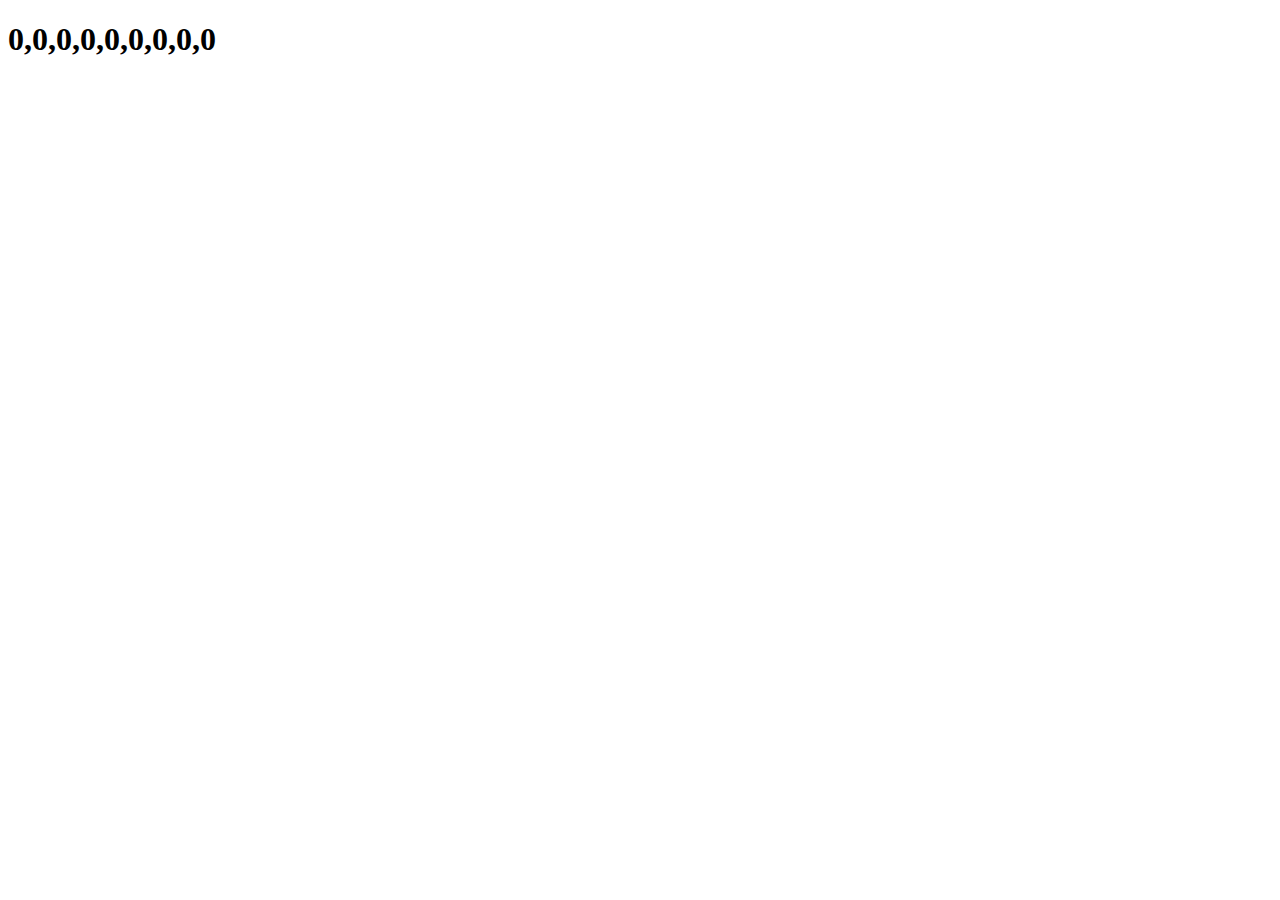
==== index.html @ 09502107 "Conviertiendo un input a una matriz" ====
<!DOCTYPE html>
<html lang="en">
<head>
    <meta charset="UTF-8">
    <meta name="viewport" content="width=device-width, initial-scale=1.0">
    <title>Document</title>
</head>
<body>
    <h1 id="elementoh1"></h1>
    <script src="scriptTrafficJam.js"></script>
</body>
</html>
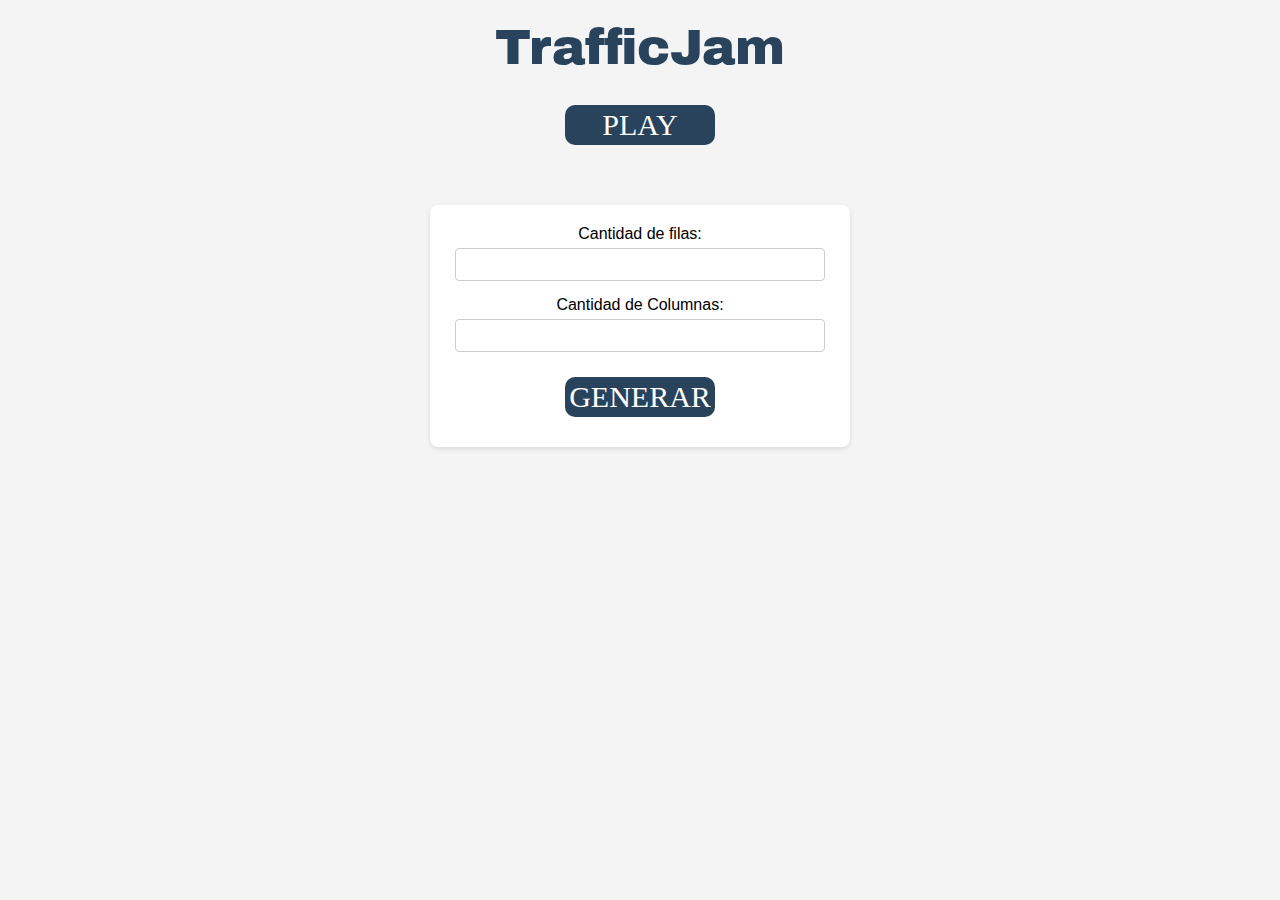
==== commit 4e96010b: "Primer commit de Interfaz" ====
--- a/index.html
+++ b/index.html
@@ -1,12 +1,43 @@
 <!DOCTYPE html>
-<html lang="en">
-<head>
-    <meta charset="UTF-8">
-    <meta name="viewport" content="width=device-width, initial-scale=1.0">
-    <title>Document</title>
-</head>
-<body>
-    <h1 id="elementoh1"></h1>
-    <script src="scriptTrafficJam.js"></script>
-</body>
-</html>+<html lang="es">
+    <head>
+        <meta charset="utf-8">
+        <meta name="viewport" content="width=device-width, initial-scale=1.0">
+        <title>TrafficJam</title>
+        <link rel="stylesheet" type="text/css" href="styles.css">
+    </head>
+
+    <body>
+        <div class="container">
+            <div>
+            <div>
+                <div class="header1">
+                    <div class="TitleText">TrafficJam</div>
+                </div>
+            </div>
+
+            <div class="container">
+                <div class="Buttom" onclick="ClickPlay()"><p>PLAY</p></div>
+            </div>
+            
+            <div class="formulario" id="idFormaulario">
+                <label for="input1">Cantidad de filas:</label>
+                <input type="text" id="input1" name="input1">
+                <label for="input2">Cantidad de Columnas:</label>
+                <input type="text" id="input2" name="input2">
+                <div class="container">
+                    <div class="Buttom" onclick="generarTablero()"><p>GENERAR</p></div>
+                </div>
+            </div>
+            
+            <div id="idTableroContainer" class="tablero-container" style="display: none;">
+                <div id="idTablero1" class="tablero1"></div>
+                <div id="idTablero2" class="tablero2"></div>
+                <div id="idTablero3" class="tablero3"></div>
+            </div>
+           
+        </div>
+
+    </body>
+</html>
+<script src="scriptTrafficJam.js" type="text/javascript"></script> 
--- a/styles.css
+++ b/styles.css
@@ -0,0 +1,155 @@
+
+@import url('https://fonts.googleapis.com/css2?family=Archivo+Black&family=Oxygen:wght@300;400;700&display=swap');
+
+.container{
+    display: flex;
+    align-items: center;
+    justify-content: center;
+    flex-direction: column;
+}
+
+.TitleText{
+    color: #29435C;
+    font-family: "Archivo Black", sans-serif;
+    font-weight: 300;
+    font-style: normal;
+    font-size: 50px;
+}
+
+.titleGameDiv{
+    background-color: #152A38;
+    width: 250px;
+    height: 65px;
+    display: flex;
+    align-items: center;
+    justify-content: center;
+    flex-direction: column;
+    margin: 15px;
+    border-radius: 20px;
+}
+
+.Buttom{
+    background-color: #29435C;
+    color: rgb(255, 255, 255);
+    border-radius: 10px;
+    height: 40px;
+    width: 150px;
+    display: flex;
+    align-items: center;
+    justify-content: center;
+    margin: 10px;
+    font-size: 30px;
+    cursor: pointer;
+    font-family: Cambria, Cochin, Georgia, Times, 'Times New Roman', serif;
+}
+
+.header1{
+    min-width: 400px;
+    height: 75px;
+    display: flex;
+    align-items: center;
+    justify-content:center;
+    flex-direction: row;
+    margin: 10px;
+    cursor: default;
+    font-family: Cambria, Cochin, Georgia, Times, 'Times New Roman', serif;
+}
+
+body {
+    font-family: Arial, sans-serif;
+    margin: 0;
+    padding: 0;
+    background-color: #f4f4f4;
+}
+
+    
+.formulario {
+    display: flex;
+    flex-direction: column;
+    justify-content: center; /* Centra verticalmente */
+    align-items: center; /* Centra horizontalmente */
+    max-width: 400px;
+    margin: 50px auto;
+    padding: 20px;
+    background-color: #fff;
+    border-radius: 8px;
+    box-shadow: 0 2px 5px rgba(0,0,0,0.1);
+}
+
+.tablero1{
+    min-width: 100px;
+    min-height: 100px;
+    padding: 50px;
+    background-color: #152A38;
+    border: 1px solid transparent;
+}
+
+.tablero2{
+    display: flex;
+    flex-direction: column;
+    justify-content: center; /* Centra verticalmente */
+    align-items: center; /* Centra horizontalmente */
+    max-width: 400px;
+    margin: 10px auto;
+    padding: 20px;
+    background-color: #152A38;
+    border-radius: 8px;
+    box-shadow: 0 2px 5px rgba(0,0,0,0.1);
+}
+
+.tablero3{
+    min-width: 100px;
+    min-height: 100px;
+    padding: 50px;
+    background-color: #152A38;
+    border: 1px solid transparent;
+}
+
+.tablero-container{
+    display: flex;
+    flex-direction: column;
+    justify-content: center; /* Centra verticalmente */
+    align-items: center; /* Centra horizontalmente */
+    margin: 50px auto;
+    padding: 20px;
+    background-color: #fff;
+    border-radius: 8px;
+    box-shadow: 0 2px 5px rgba(0,0,0,0.1);
+}
+
+label {
+    display: block;
+    margin-bottom: 5px;
+}
+
+.fila{
+    display: flex;
+    flex-direction: row;
+    justify-content: center; /* Centra verticalmente */
+    align-items: center; /* Centra horizontalmente */
+    margin: 0%;
+}
+
+.celda{
+    width: 30px;
+    height: 30px;
+    background-color: #29435C;
+    border: 2px solid #152A38; /* Añadí solid para definir el tipo de borde */
+    border-radius: 4px;
+    margin: 0%;
+}
+
+input[type="text"] {
+    width: calc(100% - 10px);
+    padding: 8px;
+    margin-bottom: 15px;
+    border: 1px solid #ccc;
+    border-radius: 4px;
+    box-sizing: border-box;
+}
+
+input[type="text"]:focus {
+    outline: none;
+    border-color: #007bff;
+    box-shadow: 0 0 5px rgba(0, 123, 255, 0.5);
+}